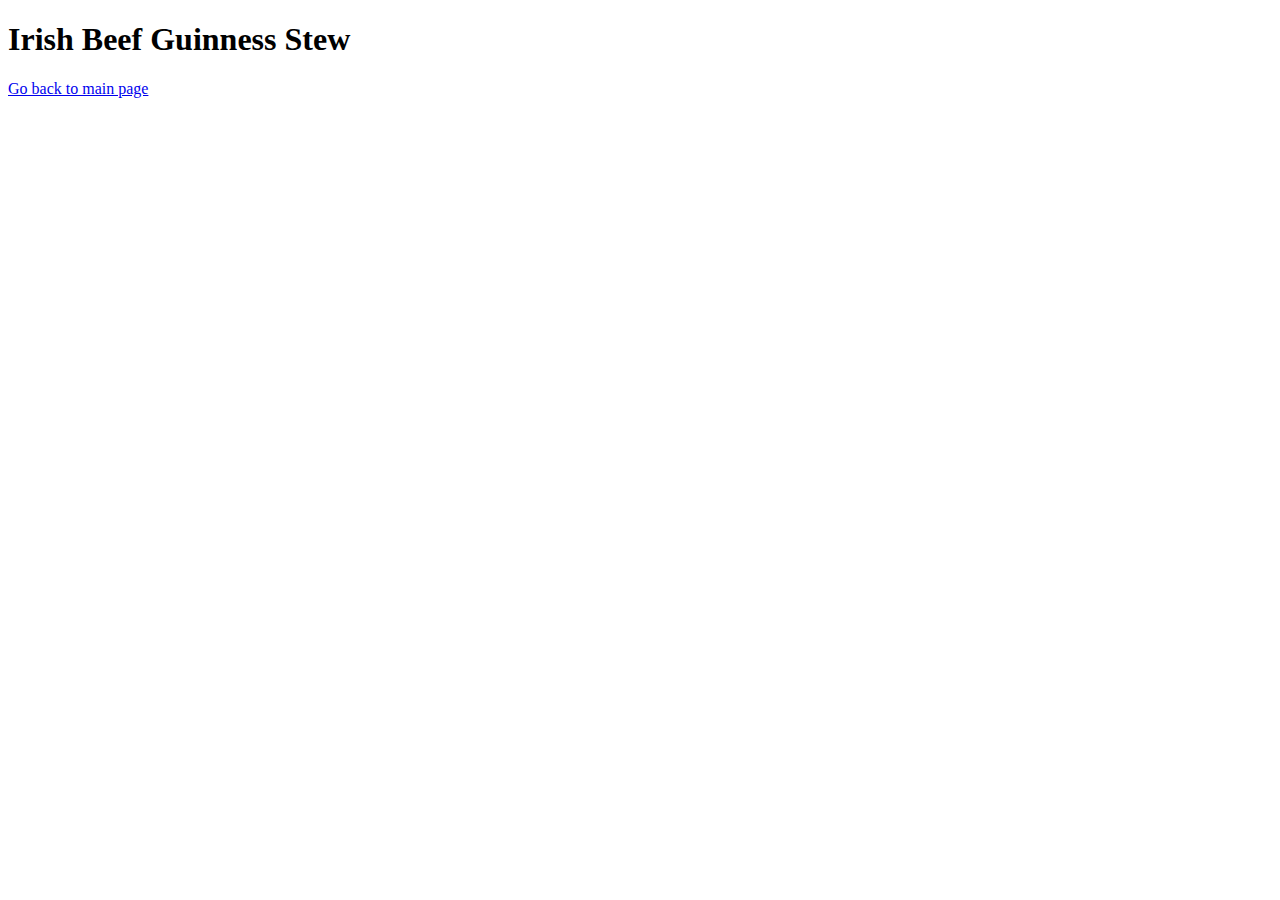
==== recipes/ibg-stew.html @ 0ef1c8ba "Added ibg-stew.html" ====
<!DOCTYPE html>
<html lang="eng">

<!-- HEAD -->
<head>
    <meta charset="UTF-8">
    <title>Odin Recpies - Irish Beef and Guinness Stew</title>
</head>

<body>
<h1>Irish Beef Guinness Stew</h1>


<p>
    <a href="..\index.html"?>Go back to main page</a>
</p>
</body>




</html>
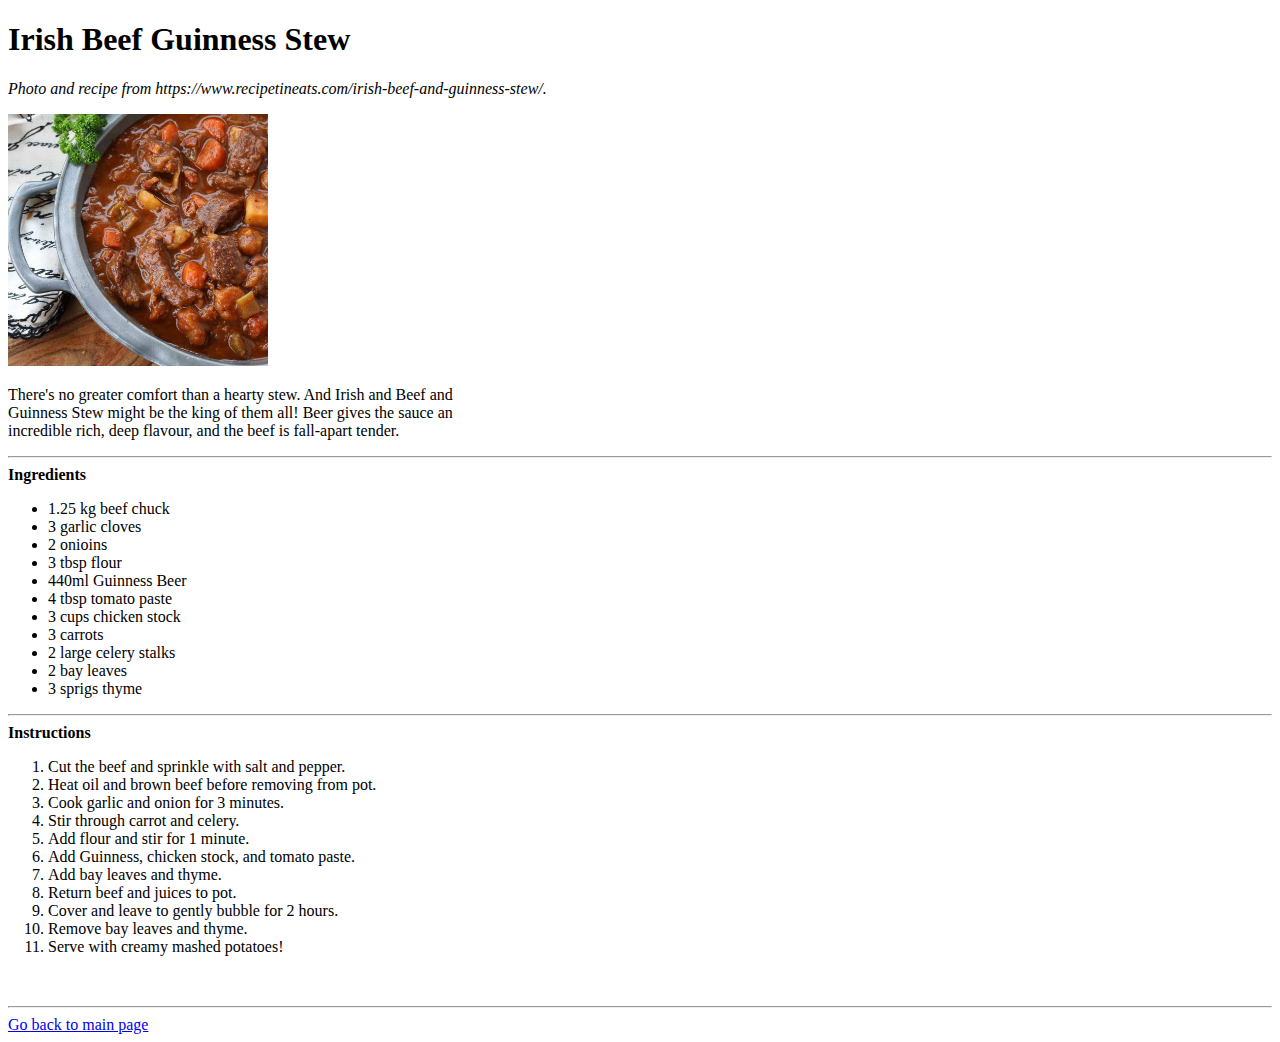
==== commit 2fdde0ba: "Finished ibg-stew.html" ====
--- a/recipes/ibg-stew.html
+++ b/recipes/ibg-stew.html
@@ -4,16 +4,66 @@
 <!-- HEAD -->
 <head>
     <meta charset="UTF-8">
+    
+        <!-- STYLE -->
+        <style>
+            .medium-image {
+                width: 20.3vw;
+            }
+        </style>
     <title>Odin Recpies - Irish Beef and Guinness Stew</title>
 </head>
 
 <body>
 <h1>Irish Beef Guinness Stew</h1>
+<em>Photo and recipe from https://www.recipetineats.com/irish-beef-and-guinness-stew/.</em>
+<p>
+    <img class="medium-image" src="stew.jpg" alt="yummy stew">
 
 
-<p>
+
+    <p>There's no greater comfort than a hearty stew. And Irish and Beef and <br>
+    Guinness Stew might be the king of them all! Beer gives the sauce an <br>
+    incredible rich, deep flavour, and the beef is fall-apart tender.</p>
+    <hr>
+    <strong>Ingredients</strong>
+    <ul>
+        <li>1.25 kg beef chuck</li>
+        <li>3 garlic cloves</li>
+        <li>2 onioins</li>
+        <li>3 tbsp flour</li>
+        <li>440ml Guinness Beer</li>
+        <li>4 tbsp tomato paste</li>
+        <li>3 cups chicken stock</li>
+        <li>3 carrots</li>
+        <li>2 large celery stalks</li>
+        <li>2 bay leaves</li>
+        <li>3 sprigs thyme</li>
+    </ul>
+    <hr>
+    <strong>Instructions</strong>
+    <ol>
+        <li>Cut the beef and sprinkle with salt and pepper.</li>
+        <li>Heat oil and brown beef before removing from pot.</li>
+        <li>Cook garlic and onion for 3 minutes.</li>
+        <li>Stir through carrot and celery.</li>
+        <li>Add flour and stir for 1 minute.</li>
+        <li>Add Guinness, chicken stock, and tomato paste.</li>
+        <li>Add bay leaves and thyme.</li>
+        <li>Return beef and juices to pot.</li>
+        <li>Cover and leave to gently bubble for 2 hours.</li>
+        <li>Remove bay leaves and thyme.</li>
+        <li>Serve with creamy mashed potatoes!</li>
+
+    </ol>
+
+
+
+
+    <p>&nbsp;</p>
+    <hr>
     <a href="..\index.html"?>Go back to main page</a>
-</p>
+
 </body>
 
 
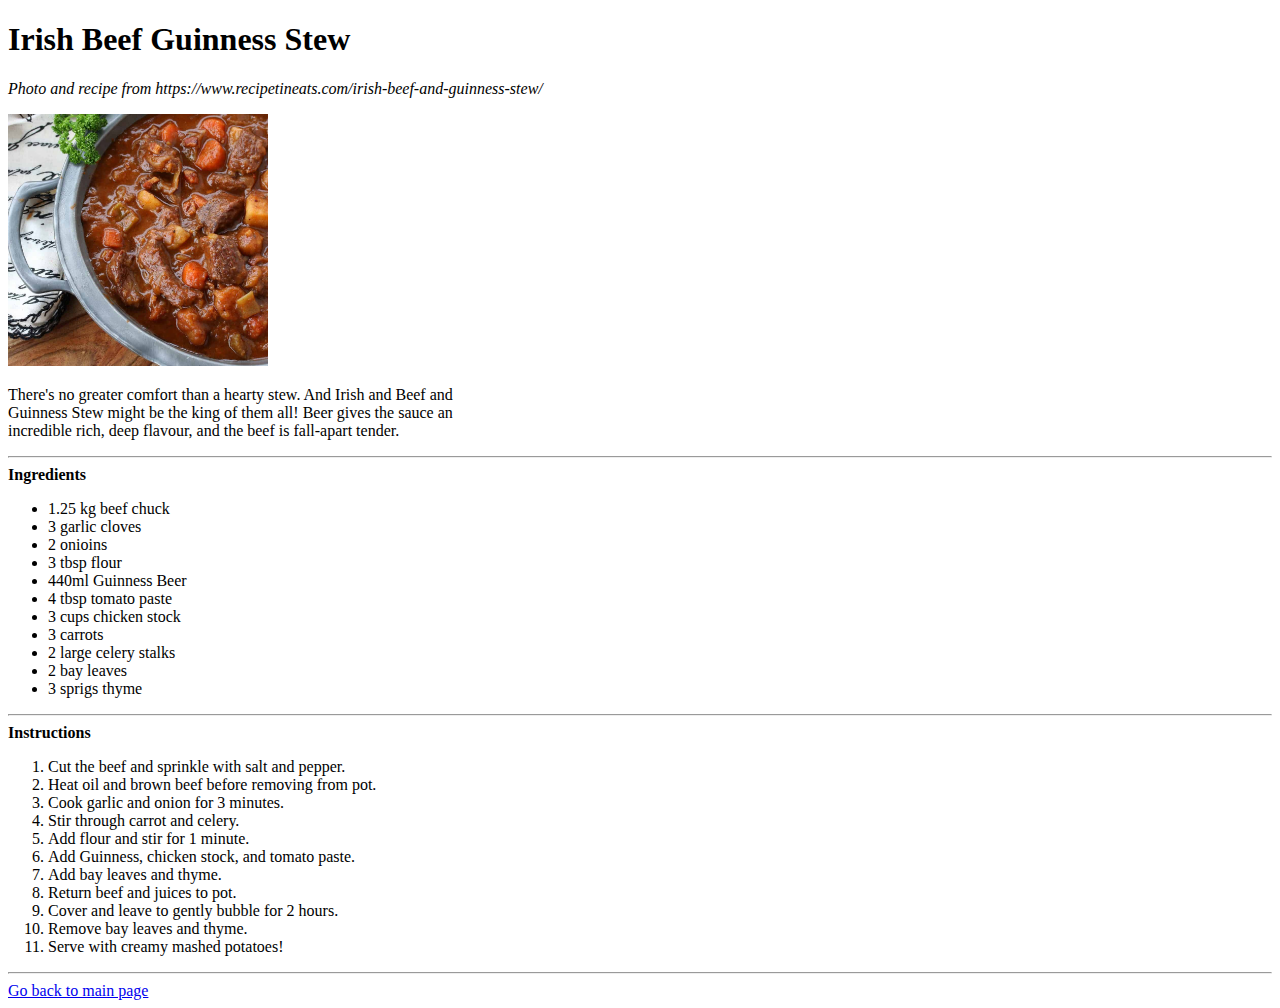
==== commit 94e11640: "Added scones.html" ====
--- a/recipes/ibg-stew.html
+++ b/recipes/ibg-stew.html
@@ -16,11 +16,9 @@
 
 <body>
 <h1>Irish Beef Guinness Stew</h1>
-<em>Photo and recipe from https://www.recipetineats.com/irish-beef-and-guinness-stew/.</em>
+<em>Photo and recipe from https://www.recipetineats.com/irish-beef-and-guinness-stew/</em>
 <p>
     <img class="medium-image" src="stew.jpg" alt="yummy stew">
-
-
 
     <p>There's no greater comfort than a hearty stew. And Irish and Beef and <br>
     Guinness Stew might be the king of them all! Beer gives the sauce an <br>
@@ -56,17 +54,9 @@
         <li>Serve with creamy mashed potatoes!</li>
 
     </ol>
-
-
-
-
-    <p>&nbsp;</p>
+    <p></p>
     <hr>
     <a href="..\index.html"?>Go back to main page</a>
-
 </body>
 
-
-
-
 </html>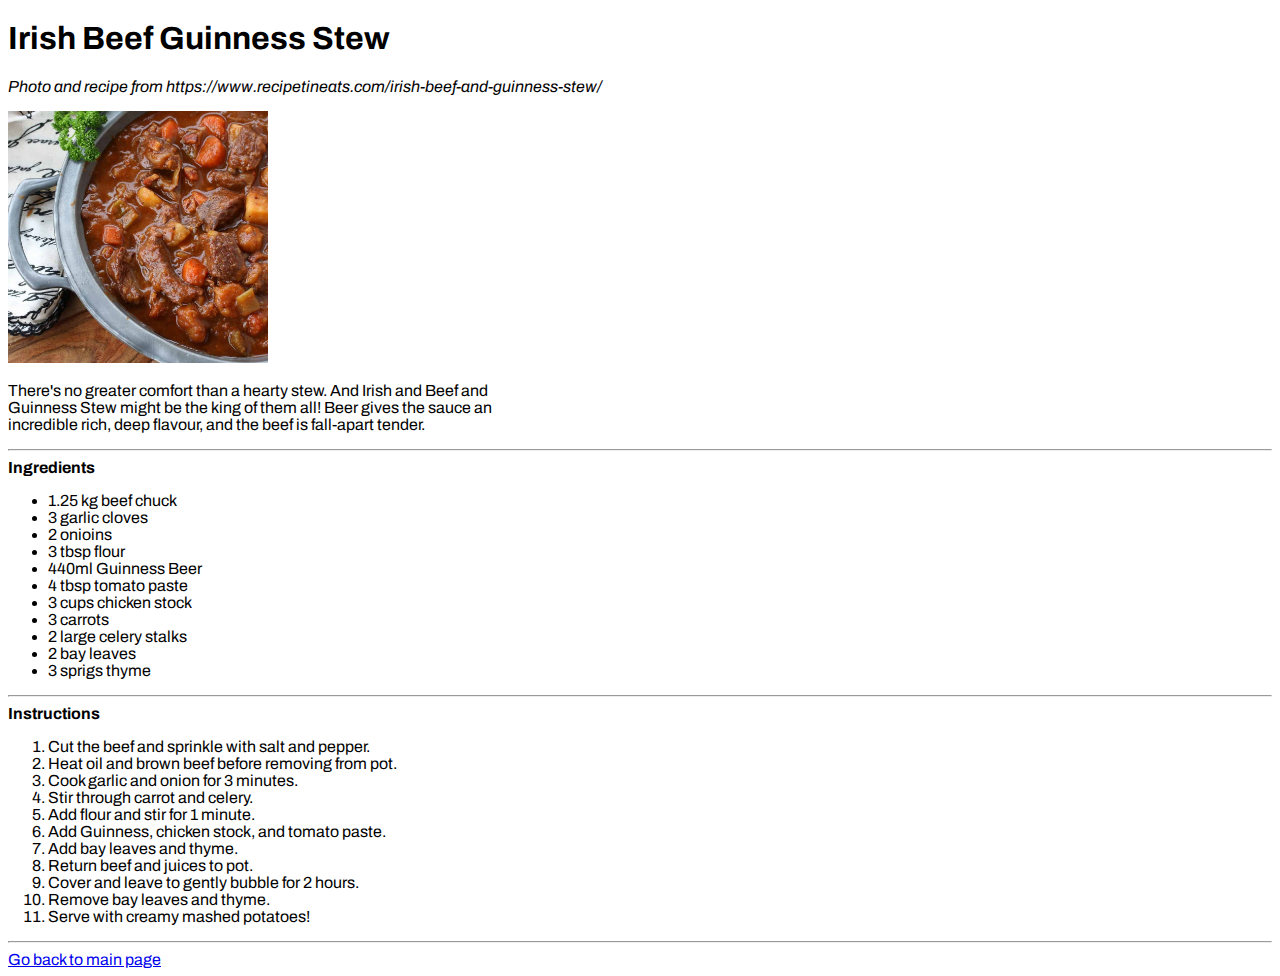
==== commit 5ca94812: "Added style.css and changed font to Archivo" ====
--- a/recipes/ibg-stew.html
+++ b/recipes/ibg-stew.html
@@ -4,6 +4,8 @@
 <!-- HEAD -->
 <head>
     <meta charset="UTF-8">
+    <link href='https://fonts.googleapis.com/css?family=Archivo' rel='stylesheet'>
+    <link rel="stylesheet" href="..\style.css">
     
         <!-- STYLE -->
         <style>
